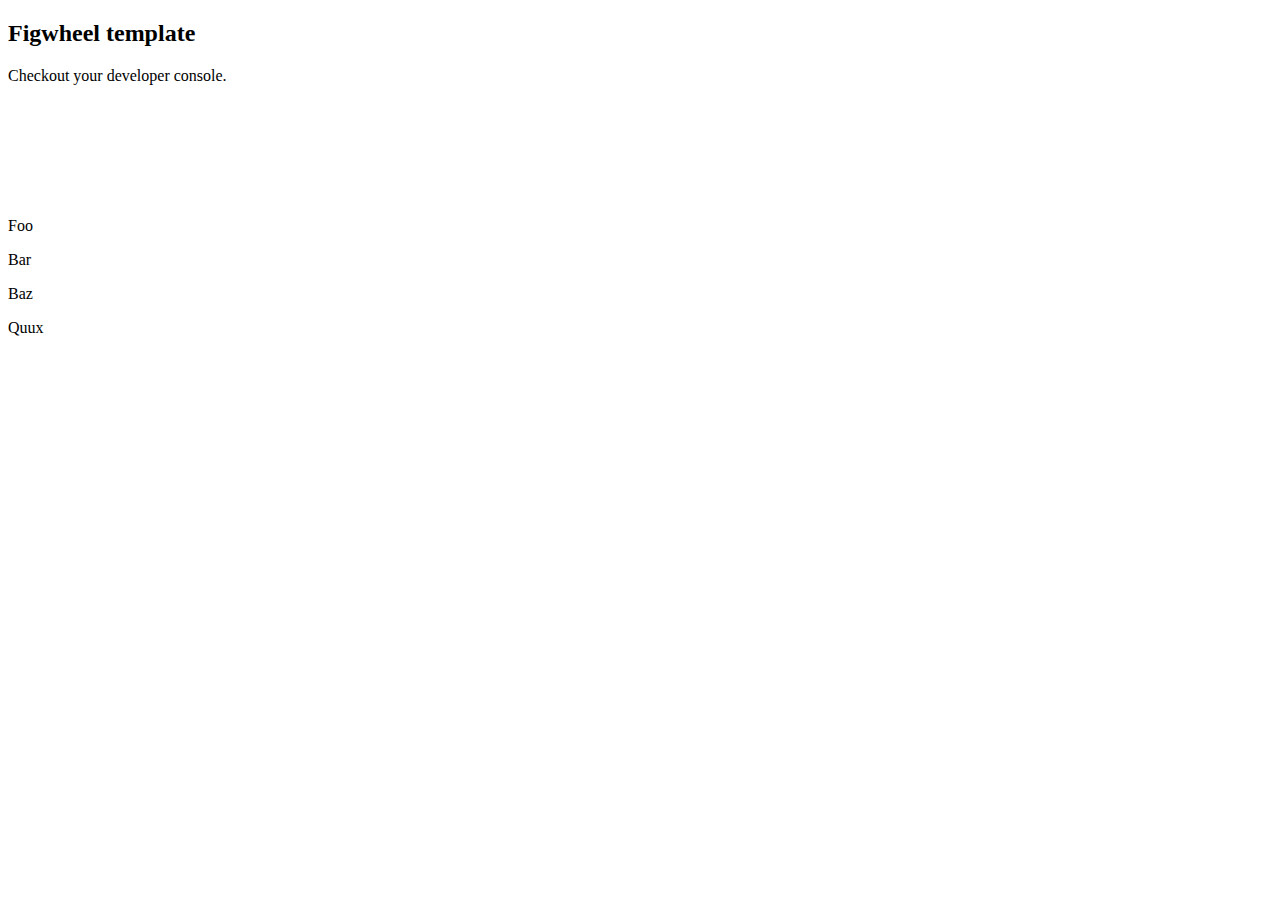
==== resources/public/index.html @ e2c70dc9 "Generate SVGs with Hiccups templates" ====
<!DOCTYPE html>
<html>
  <head>
    <meta charset="UTF-8">
    <meta name="viewport" content="width=device-width, initial-scale=1">
    <link href="css/style.css" rel="stylesheet" type="text/css">
  </head>
  <body>
    <div id="app">
      <h2>Figwheel template</h2>
      <p>Checkout your developer console.</p>
      <div id="idk0"></div>
      <div id="idk1" style="width: 100px; height: 100px"></div>
      <div>
        <p class="idkp">Foo</p>
        <p class="idkp">Bar</p>
        <p class="idkp">Baz</p>
        <p class="idkp">Quux</p>
      </div>
    </div>
    <script src="js/compiled/identikon_cljs.js" type="text/javascript"></script>
  </body>
</html>
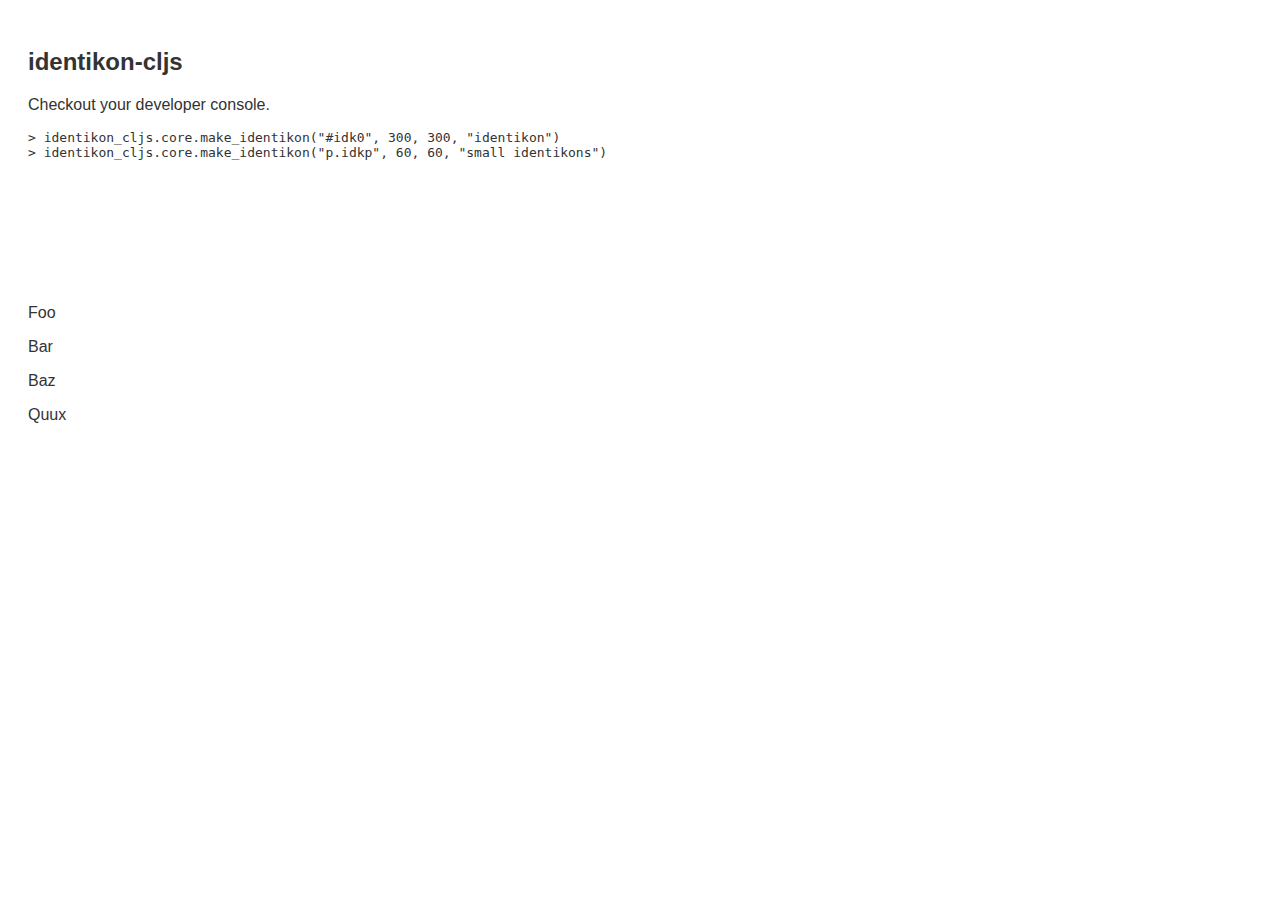
==== commit d91993cc: "Update licence information and export function" ====
--- a/resources/public/index.html
+++ b/resources/public/index.html
@@ -7,8 +7,12 @@
   </head>
   <body>
     <div id="app">
-      <h2>Figwheel template</h2>
+      <h2>identikon-cljs</h2>
       <p>Checkout your developer console.</p>
+      <pre>
+> identikon_cljs.core.make_identikon("#idk0", 300, 300, "identikon")
+> identikon_cljs.core.make_identikon("p.idkp", 60, 60, "small identikons")
+      </pre>
       <div id="idk0"></div>
       <div id="idk1" style="width: 100px; height: 100px"></div>
       <div>
--- a/resources/public/css/style.css
+++ b/resources/public/css/style.css
@@ -0,0 +1,9 @@
+/* some style */
+html {
+  font-family: "Helvetica Neue", helvetica, sans-serif;
+  color: #333;
+}
+
+body {
+  padding: 20px;
+}
